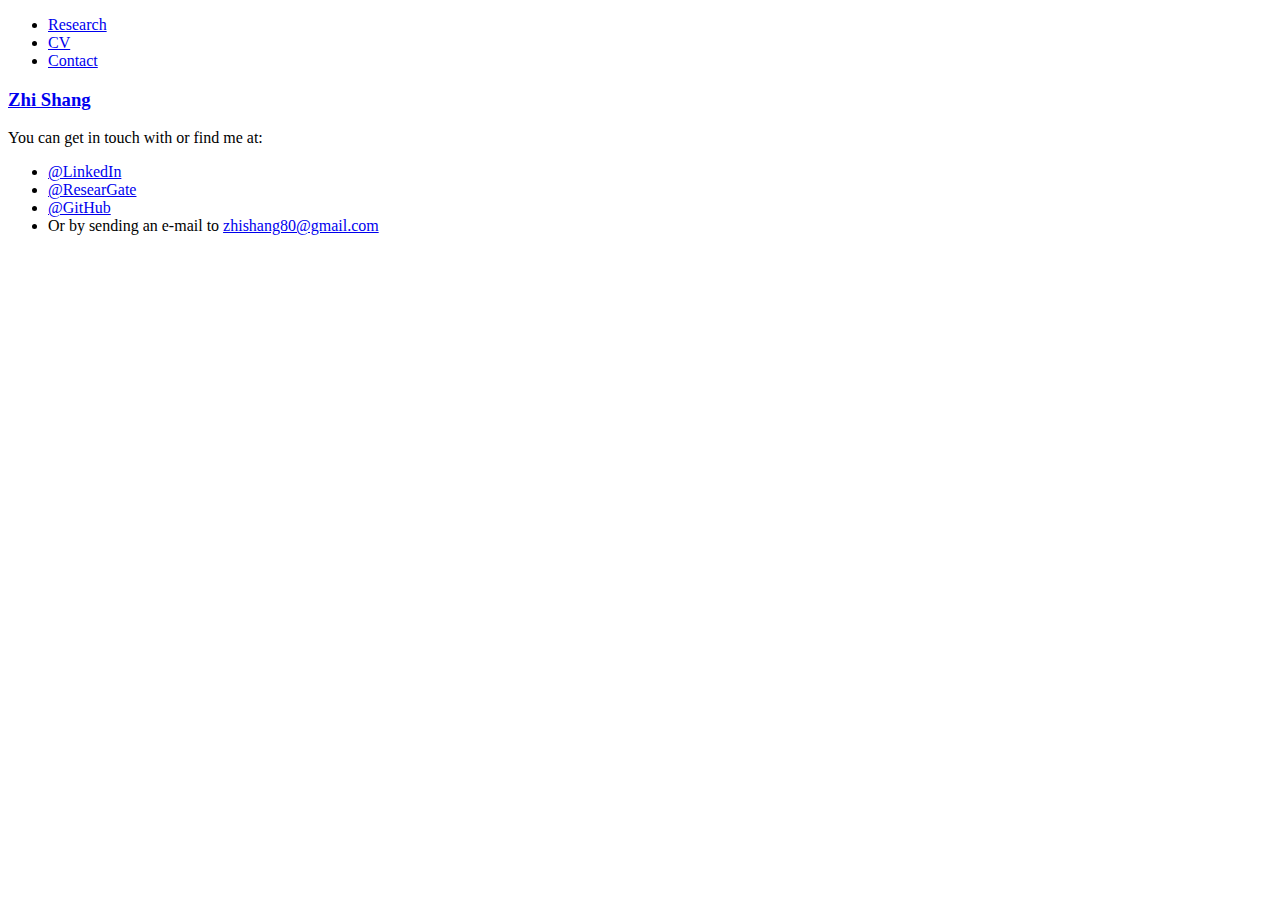
==== contact/index.html @ 188738c9 "Update index.html" ====
<!DOCTYPE html>
<html lang="en">
	
	<head>
	<meta charset="utf-8">
	<meta name="viewport" width="device-width, initial-scale=1.0">
	<meta name="description" content="Contact information">
	<meta name="author" content="Zhi Shang">
	<!-- favicon
	<link rel="shortcut icon" href="/img/ico/favicon.png">
	-->
	<title>Contact | Zhi Shang | CFD, HPC, REsearcher.</title>		
	<!-- styles -->
	<link href="/css/bootstrap.css" rel="stylesheet">
	<link href="/css/jumbotron-narrow.css" rel="stylesheet">
	<link href="/css/style.css" rel="stylesheet">
	
	<!-- HTML5 shim and Respond.js IE8 support of HTML5 elements and media queries -->
	<!--[if lt IE 9]>
  <script src="../../assets/js/html5shiv.js"></script>
  <script src="../../assets/js/respond.min.js"></script>
	<![endif]-->
	<!-- google analytics - i will not share this data with google -->
</head>

	
	<body>
		<div class="container">
			
			<div class="header">
	<ul class="nav nav-pills pull-right">
		<li class=""><a href="/research" title="Research">Research</a></li>
		<li class="passive"><a href="/cv" title="CV">CV</a></li>
		<!-- <li class="passive"><a href="/notes" title="Notes">Notes</a></li> -->
		<li class="active"><a href="/contact" title="Contact">Contact</a></li>
	</ul>
	<h3 class="text-muted"><a href="/">Zhi Shang</a></h3>
</div> <!-- /header -->

			
			<div class="contact">

	<p>You can get in touch with or find me at:</p>
	
	<ul class="list-unstyled">
	<li><a href="https://www.linkedin.com/in/zhi-shang" target="_blank">@LinkedIn</a></li>
	<li><a href="https://www.researchgate.net/profile/Zhi_Shang/info" target="_blank">@ResearGate</a></li>
	<li><a href="http://github.com/zhishang80" target="_blank">@GitHub</a></li>
	<li>Or by sending an e-mail to <a href="mailto:zhishang80@gmail.com?&subject=contact through your GitHub">zhishang80@gmail.com</a></li>
	</ul>

</div>

		
		</div> <!-- /container -->
	
	</body>

</html>
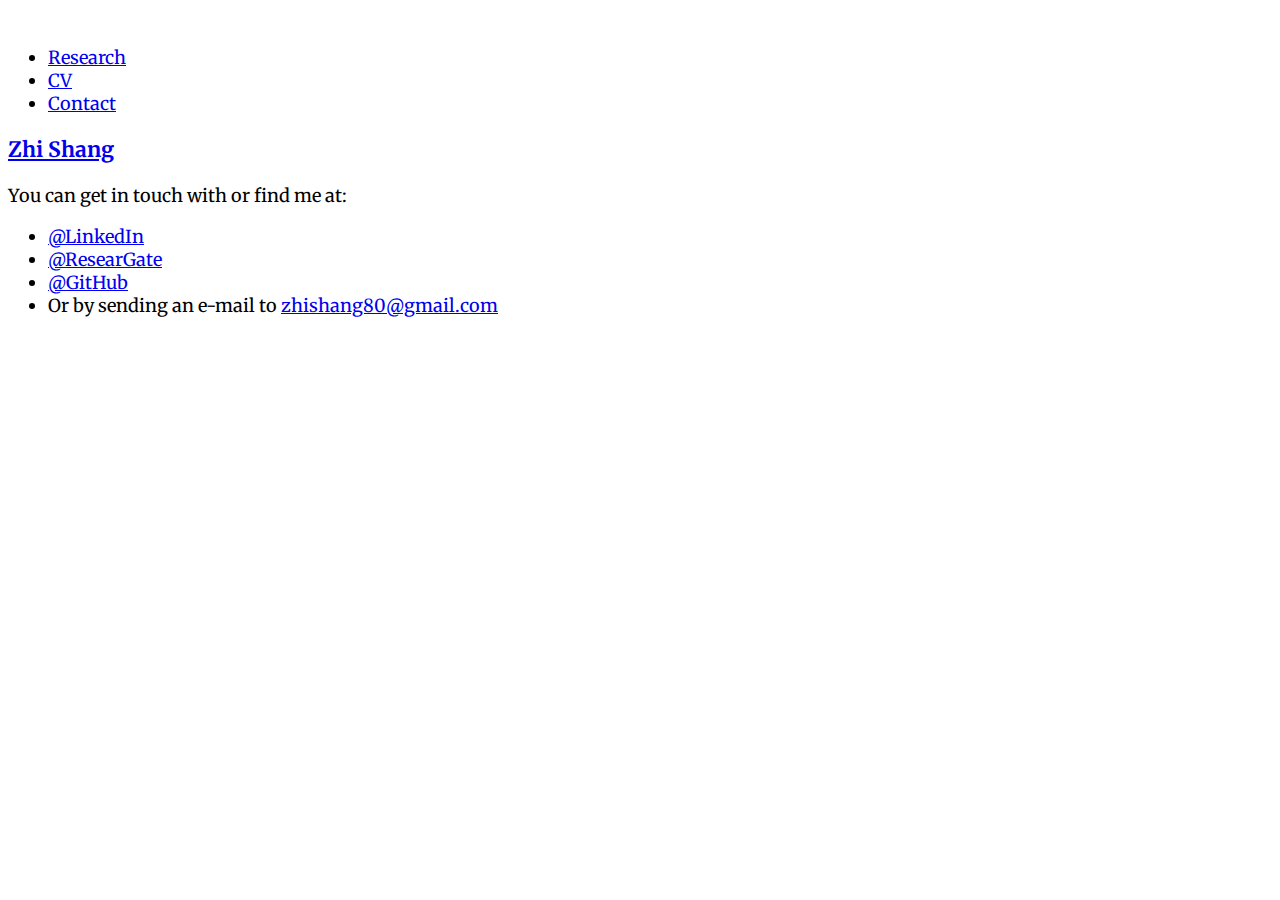
==== commit ab75d706: "Add files via upload" ====
--- a/contact/index.html
+++ b/contact/index.html
@@ -1,6 +1,5 @@
 <!DOCTYPE html>
-<html lang="en">
-	
+<html lang="en">	
 	<head>
 	<meta charset="utf-8">
 	<meta name="viewport" width="device-width, initial-scale=1.0">
@@ -9,51 +8,31 @@
 	<!-- favicon
 	<link rel="shortcut icon" href="/img/ico/favicon.png">
 	-->
-	<title>Contact | Zhi Shang | CFD, HPC, REsearcher.</title>		
-	<!-- styles -->
-	<link href="/css/bootstrap.css" rel="stylesheet">
-	<link href="/css/jumbotron-narrow.css" rel="stylesheet">
-	<link href="/css/style.css" rel="stylesheet">
-	
-	<!-- HTML5 shim and Respond.js IE8 support of HTML5 elements and media queries -->
-	<!--[if lt IE 9]>
-  <script src="../../assets/js/html5shiv.js"></script>
-  <script src="../../assets/js/respond.min.js"></script>
-	<![endif]-->
-	<!-- google analytics - i will not share this data with google -->
-</head>
-
-	
-	<body>
-		<div class="container">
-			
-			<div class="header">
-	<ul class="nav nav-pills pull-right">
-		<li class=""><a href="/research" title="Research">Research</a></li>
-		<li class="passive"><a href="/cv" title="CV">CV</a></li>
-		<!-- <li class="passive"><a href="/notes" title="Notes">Notes</a></li> -->
-		<li class="active"><a href="/contact" title="Contact">Contact</a></li>
-	</ul>
-	<h3 class="text-muted"><a href="/">Zhi Shang</a></h3>
-</div> <!-- /header -->
-
-			
-			<div class="contact">
-
-	<p>You can get in touch with or find me at:</p>
-	
-	<ul class="list-unstyled">
-	<li><a href="https://www.linkedin.com/in/zhi-shang" target="_blank">@LinkedIn</a></li>
-	<li><a href="https://www.researchgate.net/profile/Zhi_Shang/info" target="_blank">@ResearGate</a></li>
-	<li><a href="http://github.com/zhishang80" target="_blank">@GitHub</a></li>
-	<li>Or by sending an e-mail to <a href="mailto:zhishang80@gmail.com?&subject=contact through your GitHub">zhishang80@gmail.com</a></li>
-	</ul>
-
-</div>
-
-		
-		</div> <!-- /container -->
-	
-	</body>
-
+	<title>Contact | Zhi Shang</title>	
+    <!-- css -->
+    <link rel="stylesheet" type="text/css" href="../css/jumbotron-narrow.css">
+    <link rel="stylesheet" type="text/css" href="../css/bootstrap.css">
+    <link rel="stylesheet" type="text/css" href="../css/style.css">
+</head>	
+<body>
+	<div class="container">		
+		<div class="header">
+			<ul class="nav nav-pills pull-right">
+				<li class="passive"><a href="../research" title="Research">Research</a></li>
+				<li class="passive"><a href="../cv" title="CV">CV</a></li>
+				<li class="active"><a href="../contact" title="Contact">Contact</a></li>
+			</ul>
+			<h3 class="text-muted passive"><a href="../">Zhi Shang</a></h3>
+		</div> <!-- /header -->		
+		<div class="contact">
+			<p>You can get in touch with or find me at:</p>
+			<ul class="list-unstyled">
+			<li><a href="https://www.linkedin.com/in/zhi-shang" target="_blank">@LinkedIn</a></li>
+			<li><a href="https://www.researchgate.net/profile/Zhi_Shang/info" target="_blank">@ResearGate</a></li>
+			<li><a href="http://github.com/zhishang80" target="_blank">@GitHub</a></li>
+			<li>Or by sending an e-mail to <a href="mailto:zhishang80@gmail.com?&subject=contact through your GitHub">zhishang80@gmail.com</a></li>
+			</ul>
+		</div> <!-- contact -->
+	</div> <!-- container -->
+</body>
 </html>
--- a/css/style.css
+++ b/css/style.css
@@ -0,0 +1,91 @@
+@import url(http://fonts.googleapis.com/css?family=Merriweather:300,300italic,400,400italic,700,700italic);
+@import url(http://fonts.googleapis.com/css?family=Montserrat);
+
+* {
+    -webkit-box-sizing: border-box;
+       -moz-box-sizing: border-box;
+            box-sizing: border-box;
+  }
+
+body { padding-top: 20px; padding-bottom: 40px; font-family: 'Merriweather', Georgia, Times; font-size: 18px; }
+.clear_left_float{
+    clear: left;
+}
+.inline_block{
+    display: inline-block;
+}
+.text-bold{
+    font-weight: bold;
+}
+.slide-box{
+    margin-top: 1em; 
+    padding-top: 1em; 
+    padding-bottom: 1em;
+    border: 1px #CCC dotted;
+    border-radius: 15px;
+}
+.footer-box {
+    text-align: center; 
+    font-size: 16px; 
+}
+
+#rolling-box {
+  max-width: auto;
+  width: 100%;
+  height: 250px;
+  position: relative;
+  overflow: hidden;
+}
+
+#rolling {
+  max-width: auto;
+  width: 100%;
+  height: 250px;
+  position: absolute;
+}
+#rolling ul {
+  position: absolute;
+  top: 0px;
+  left: 0px;
+}
+#rolling ul li {
+  list-style-type: none;
+  float: left;
+  width: auto;
+  height: auto;
+  margin: 0px;
+  border: 0px;
+}
+#rolling img {
+  width: 250x;
+  height: 250px;
+  border: 1px solid orange;
+}
+
+/* Left & right buttons */
+.left, .right {
+  cursor: pointer;
+  position: absolute;
+  top: 50%;
+  width: auto;
+  margin-top: -22px;
+  padding: 16px;
+  color: white;
+  font-weight: bold;
+  font-size: 18px;
+  transition: 0.6s ease;
+  border-radius: 0 3px 3px 0;
+  user-select: none;
+}
+
+/* Position the "right button" to the right */
+.right {
+  right: 0;
+  border-radius: 3px 0 0 3px;
+}
+
+/* On hover, add a black background color with a little bit see-through */
+.left:hover, .right:hover {
+  background-color: rgba(0,0,0,0.8);
+}
+
